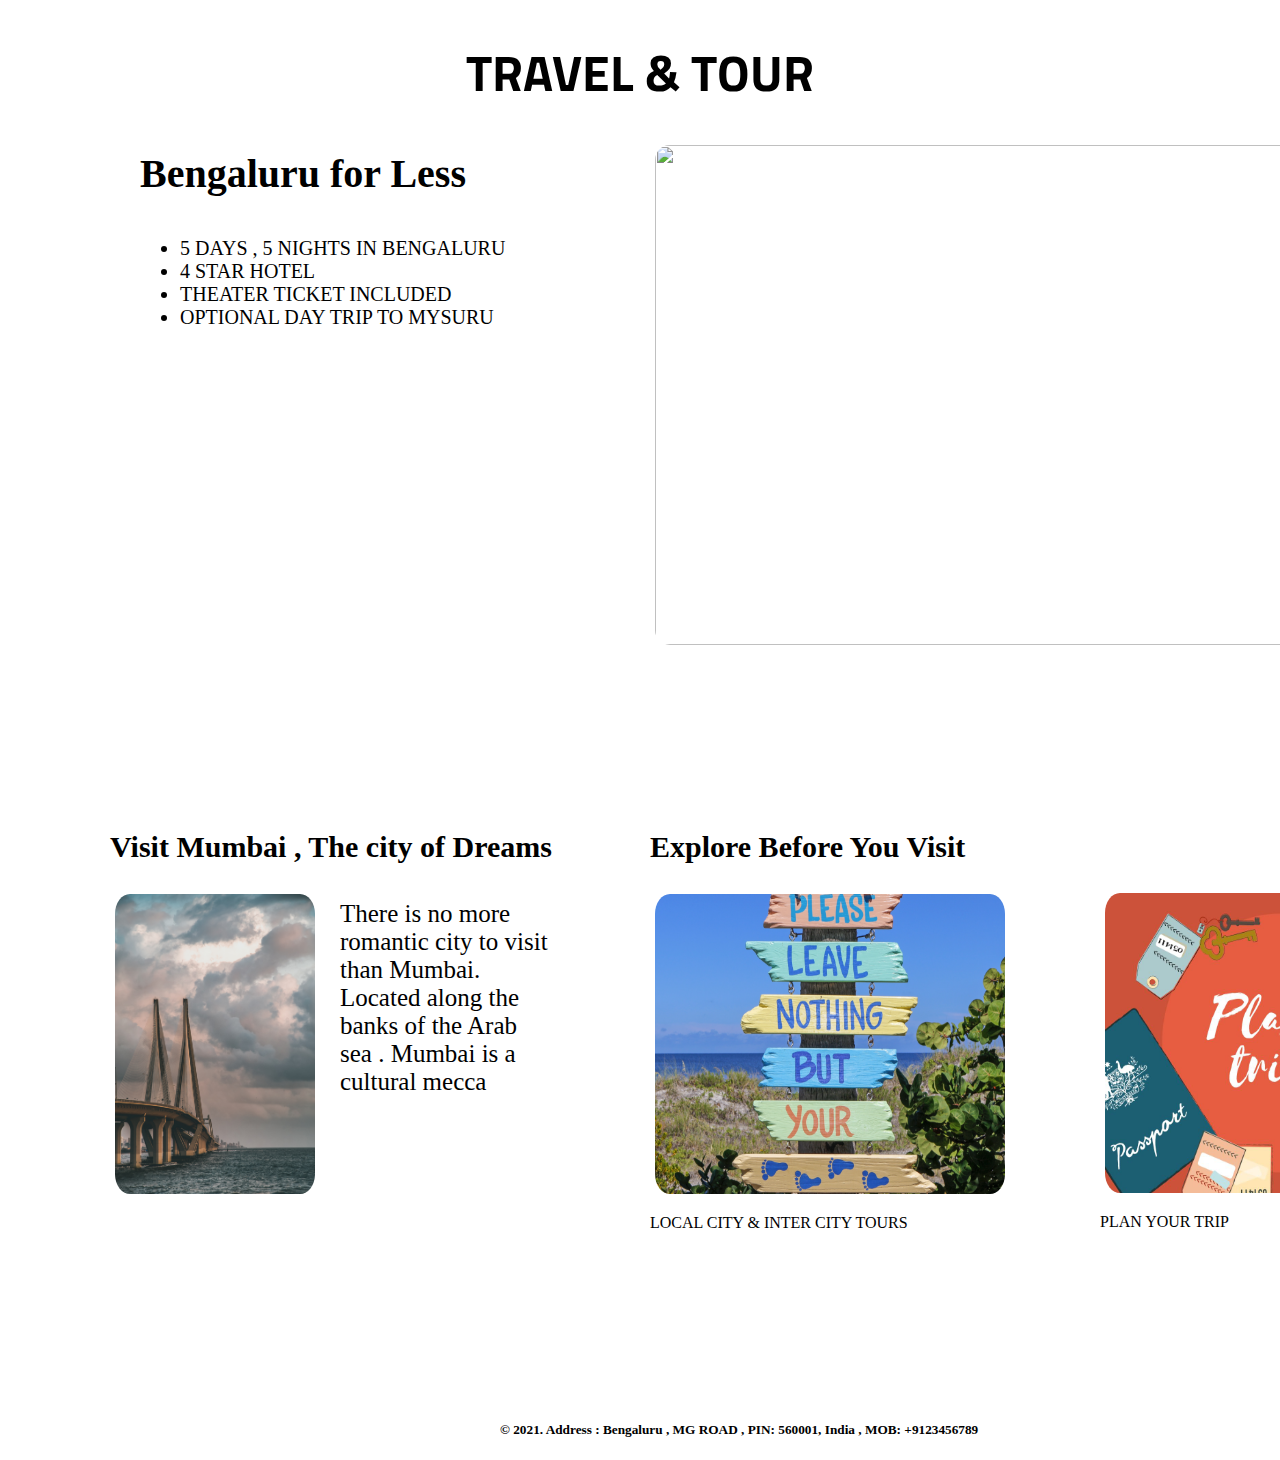
==== index.html @ d1aab5ad "Add files via upload" ====
<!DOCTYPE html>
<html lang="en">
<head>
    <meta charset="UTF-8">
    <meta http-equiv="X-UA-Compatible" content="IE=edge">
    <meta name="viewport" content="width=device-width, initial-scale=1.0">
    <title>Document</title>
    <link rel="stylesheet" href="style.css">
    <link rel="preconnect" href="https://fonts.googleapis.com">
    <link rel="preconnect" href="https://fonts.gstatic.com" crossorigin>
    <link href="https://fonts.googleapis.com/css2?family=Titillium+Web:wght@900&display=swap" rel="stylesheet">
</head>
<body>
    <h1>TRAVEL & TOUR</h1>

  <div>
    <!--bengaluru-->
    <div class="mydiv1">
        <h3 style="font-size:40px">Bengaluru for Less</h3>
        <ul>
            <li>5 DAYS , 5 NIGHTS IN BENGALURU</li>
            <li>4 STAR HOTEL</li>
            <li>THEATER TICKET INCLUDED</li> 
            <li>OPTIONAL DAY TRIP TO MYSURU</li>
        </ul>
    </div>
    <div class="mydiv2">
        <img src="image/1.PNG" alt="" width="800px" height="500px" style="padding: 5px 5px ; border-radius: 20px;">
    </div>
  </div>

 <div>
     <!--mumbai-->
    <div class="mydiv3">
       <h3 style="font-size:30px;">Visit Mumbai , The city of Dreams</h3>
      <img src="image/2.jpg" alt="" width="200px" height="300px" style="padding: 0px 5px ;border-radius: 20px;">
       <div class="mydiv31">
            <p style="font-size:25px;">There is no more romantic city to visit than Mumbai. Located along the banks of the Arab sea . Mumbai is a cultural mecca</p>
        </div>
    </div>
     <!--Offers-->
    <div class="mydiv4">
        <h3 style="font-size:30px;">Explore Before You Visit</h3>
        <a href="explore.html" target="_blank"><img src="image/3.png" alt="" width="350px" height="300px" style="padding: 0px 5px ;border-radius: 20px;"></a>
        <p>LOCAL CITY & INTER CITY TOURS </p>
    </div>
     <!--plan-->
    <div class="mydiv5">
        <a href="plan.html" target="_blank"><img src="image/4.jpg" alt="" width="350px" height="300px" style="padding: 0px 5px ;border-radius: 20px;"></a>
        <p>PLAN YOUR TRIP</p>
    </div>

 </div>

 <div class="divfooter">
    <h5 style="text-align: center;">&copy; 2021. Address : Bengaluru ,   MG ROAD ,   PIN: 560001,   India ,   MOB: +9123456789 </h5>
 </div>
 

</body>
</html>
---- style.css ----
h1{
    text-align: center;
    font-size:50px;
    font-family: 'Titillium Web', sans-serif;
}
.mydiv1{
    left:140px ; 
    top:110px;  
    position: absolute; 
}
.mydiv1>ul>li{
    font-size:20px;
}
.mydiv2{
    left:650px ;
    top:140px;
    position: absolute;
}
.mydiv3{
    left: 110px;
    top: 800px;
    position: absolute;

}
.mydiv31{
    left: 230px;
    top: 75px;
    position: absolute;
}
.mydiv4{
    left: 650px;
    top: 800px;
    position: absolute;
}
.mydiv5{
    left: 1100px;
    top: 893px;
    position: absolute;
}
.divfooter{
    left: 500px;
    top: 1400px;
    position: absolute;
}
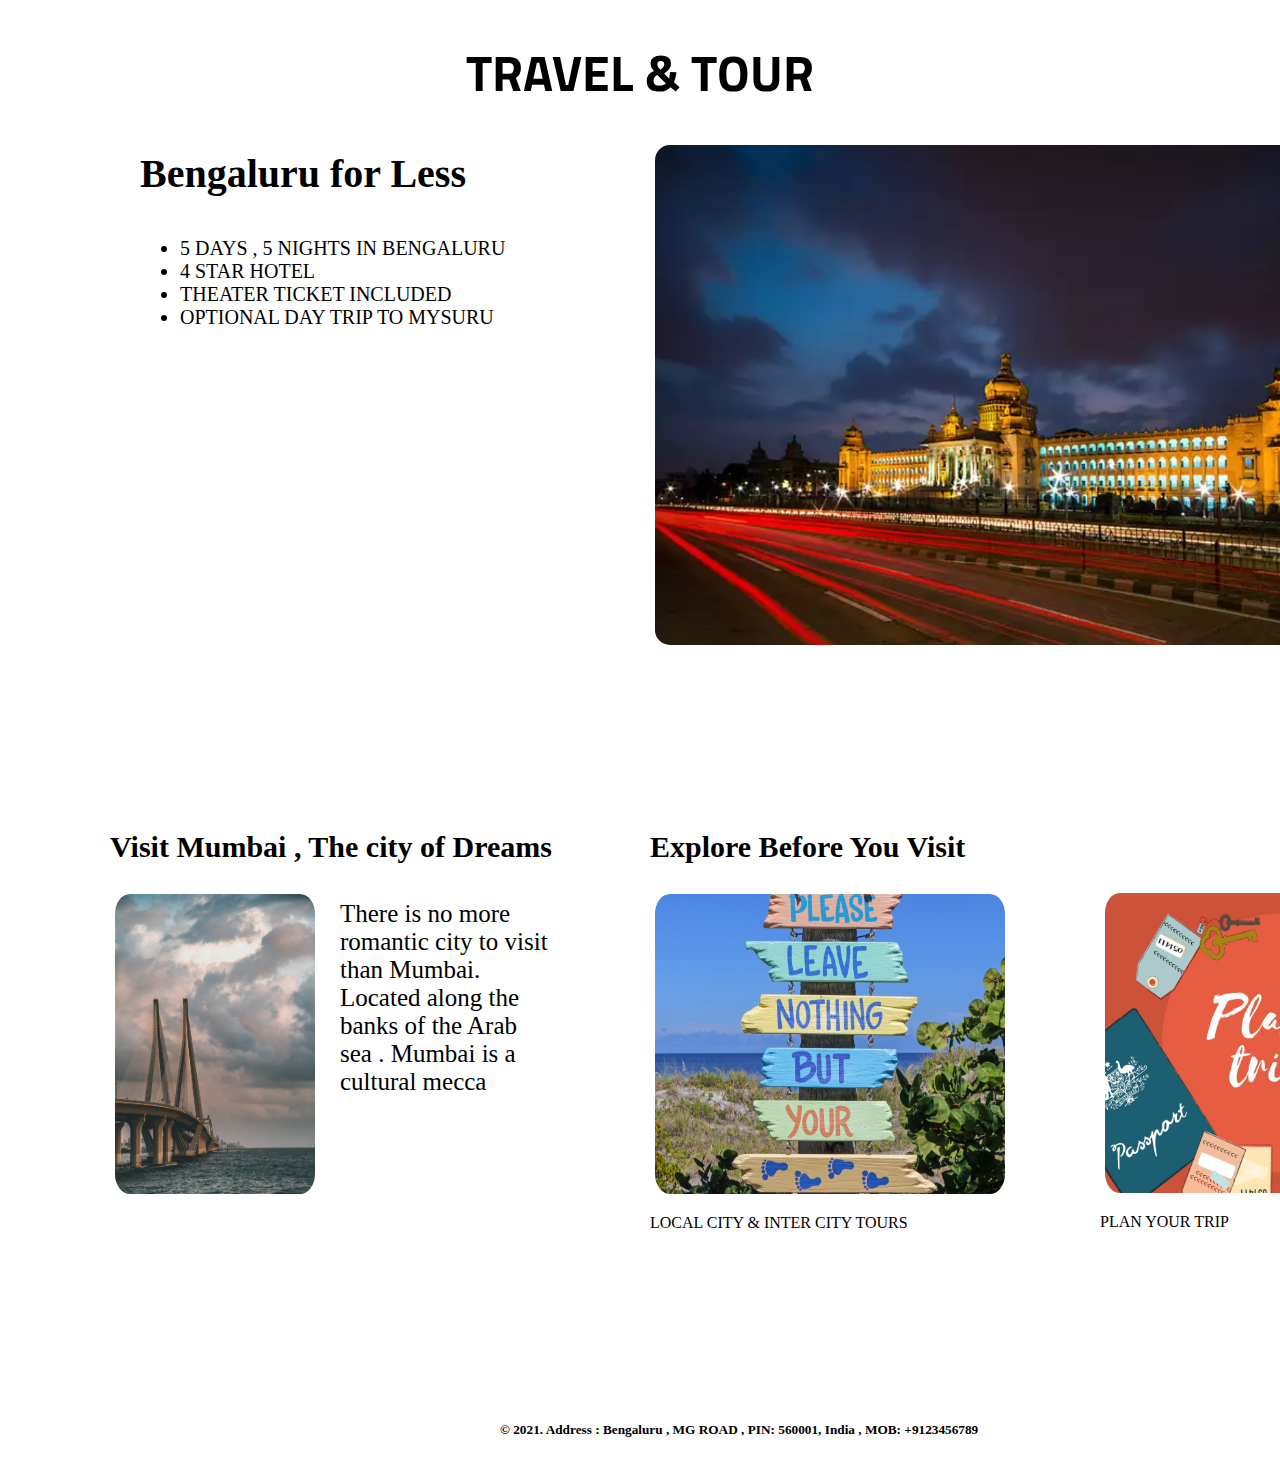
==== commit 1f7955a7: "Update index.html" ====
--- a/index.html
+++ b/index.html
@@ -25,7 +25,7 @@
         </ul>
     </div>
     <div class="mydiv2">
-        <img src="image/1.PNG" alt="" width="800px" height="500px" style="padding: 5px 5px ; border-radius: 20px;">
+        <img src="image/1.png" alt="" width="800px" height="500px" style="padding: 5px 5px ; border-radius: 20px;">
     </div>
   </div>
 
@@ -58,4 +58,4 @@
  
 
 </body>
-</html>+</html>
